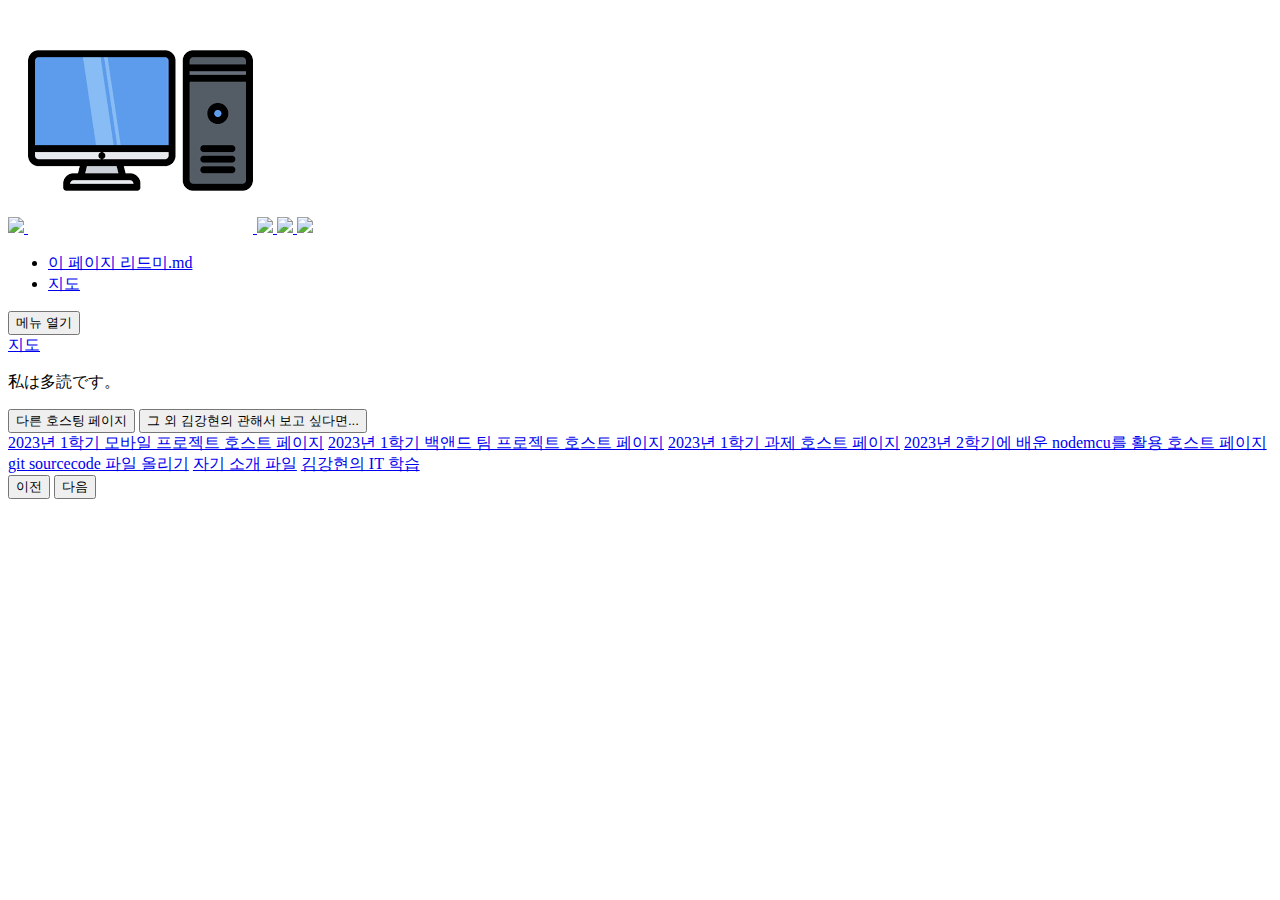
==== index.html @ 852e2959 "Create index.html" ====
<!DOCTYPE html>
<html>
  <head>
    <link rel="stylesheet" href="css/mainorothrepage.css">
    <meta chraset="utf-8">
    <meta name="viewport" content="width=device-width, initial-scale=1.0">
    <title>pratice</title>
  </head>
  <body>
    
    <!-- Image display with a hyperlink -->
    <!--학교 홈페이지로 이동시키는 코드 -->
    <a href="https://www.dit.ac.kr/kr">
      <img class="image" src="https://i.namu.wiki/i/3aLWeLRv7F_yqLovaN5TyyuQvP33rDQC1gygNpSN9efhTzBsBG4WTdTK-vZDT0vaDDLaP45do6scdbur4xk2Mg.svg"/>
    </a>
    
     <!--학과 홈페이지로 이동시키는 코드 -->
     <a href="https://www.dit.ac.kr/cs/">
      <img class="image" src="[data-uri]"/>
    </a>
    
   <!--해당 호스팅 페이지 github 레파지토리로 이동시키는 코드 -->
    <a href="https://github.com/do04200611/CORODOVA/tree/main">
      <img class="image" src="https://github.githubassets.com/images/modules/logos_page/GitHub-Mark.png"/>
    </a>
    
   <!--해당 호스팅 페이지 github로 이동시키는 코드 -->
    <a href="https://github.com/do04200611">
      <img class="image" src="https://github.githubassets.com/images/modules/logos_page/GitHub-Mark.png"/>
    </a>
      <!--김강현의 IT 학습 체널로 이동시키는 코드 -->
      <a href="https://www.youtube.com/channel/UC484ZJMavtoPOI4ey-HFdCA">
        <img  class="image" src="https://i.pinimg.com/originals/24/24/12/242412a32af5cca3cb114cfee0cd3d8b.png"/>
      </a>

    <div class="menu-bar">
      <ul>
          <li><a href="README.md">이 페이지 리드미.md</a></li>
          <li><a href="map/index.html">지도</a></li>
      </ul>
  </div>

    <button id="menu-button">메뉴 열기</button>
    <div class="hidden vertical menu">
       <li><a href="map/index.html">지도</a></li>
    </div>

    <p id="changingText">私は多読です。</p>

     
  
      <div class="vertical-menu">
        <div class="button-row">
          <button class="hostingpagebutton" id="toggleButton1">다른 호스팅 페이지</button>
          <button class="hostingpagebutton" id="toggleButton2">그 외 김강현의 관해서 보고 싶다면...</button>
        </div>
      </div>

    <!--호스팅페이지로 이동하는 코드 -->
    <div class="hidden" id="hiddenButtons1">
      <a href="https://do04200611.github.io/MobilePorjectReport/" class="button">2023년 1학기 모바일 프로젝트 호스트 페이지</a>
      <a href="https://do04200611.github.io/BackEndTeamProject/" class="button">2023년 1학기 백앤드 팀 프로젝트 호스트 페이지</a>
      <a href="https://do04200611.github.io/JavaScript/" class="button">2023년 1학기 과제 호스트 페이지</a>
      <a href="https://do04200611.github.io/arduino/" class="button">2023년 2학기에 배운 nodemcu를 활용 호스트 페이지</a>
    </div>
    
    <div class="hidden" id="hiddenButtons2">
     <a href="https://www.canva.com/design/DAFuYuBgZUs/s-JmJg43upgSn_3hA5ckbg/edit" class="button">git sourcecode 파일 올리기</a>
       <a href="https://www.canva.com/design/DAFvPmStsCI/cBO4v45eb89npMEg7qsFoQ/edit" class="button">자기 소개 파일</a>
       <a href="https://www.youtube.com/channel/UC484ZJMavtoPOI4ey-HFdCA" class="button">김강현의 IT 학습</a>
    </div>

    <div id="player">
    </div>

    <div class="vertical-menu">
    <div class="button-row">
      <button id="previousButton">이전</button>
      <script src="https://www.youtube.com/iframe_api"></script>
      <button id="nextButton">다음</button>
    </div>
    </div>
    
    <script type="text/javascript" src="script/script.js"></script> 
    </body>
</html>
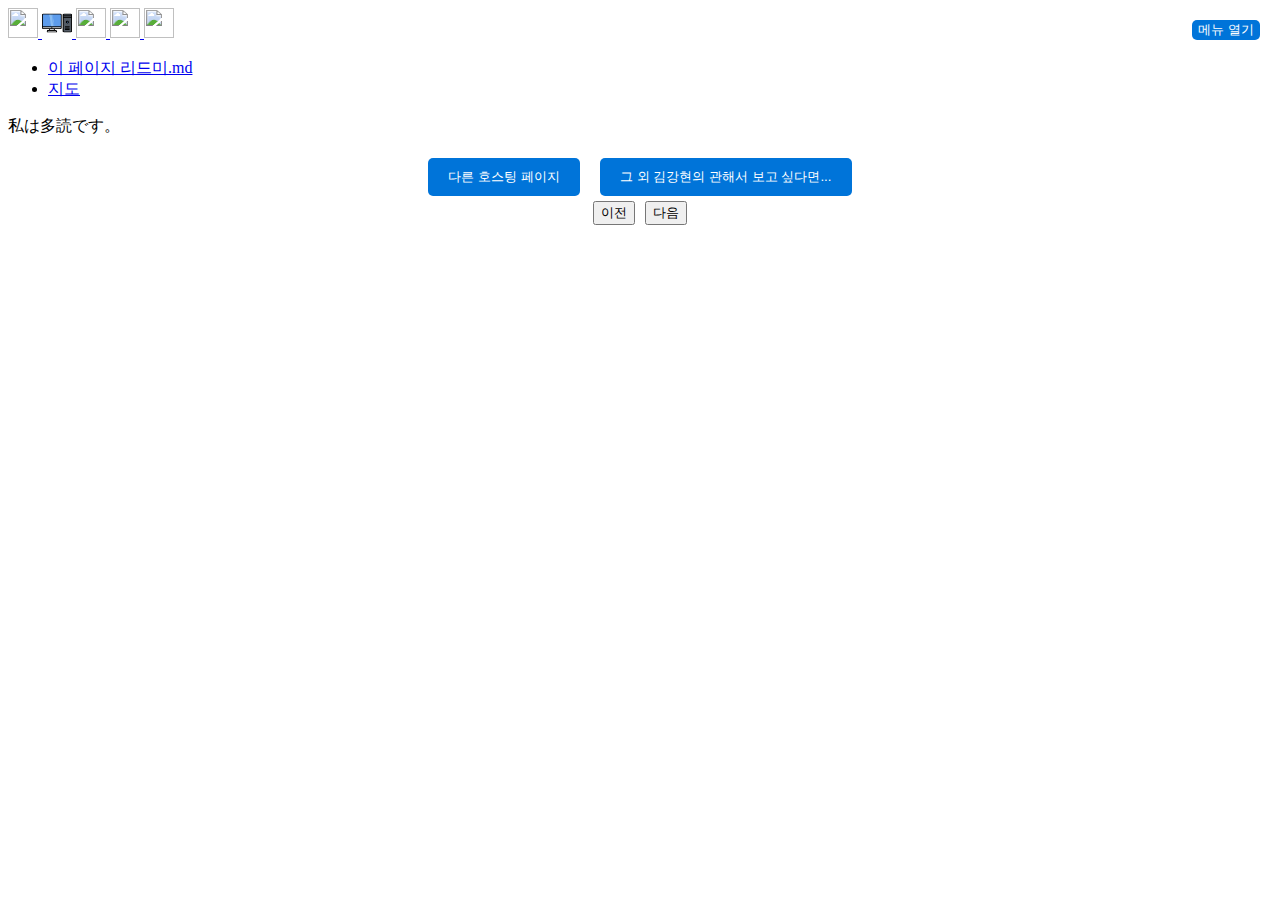
==== commit f255778a: "Update index.html" ====
--- a/index.html
+++ b/index.html
@@ -1,7 +1,7 @@
 <!DOCTYPE html>
 <html>
   <head>
-    <link rel="stylesheet" href="css/mainorothrepage.css">
+    <link rel="stylesheet" href="index.css">
     <meta chraset="utf-8">
     <meta name="viewport" content="width=device-width, initial-scale=1.0">
     <title>pratice</title>
@@ -81,6 +81,6 @@
     </div>
     </div>
     
-    <script type="text/javascript" src="script/script.js"></script> 
+    <script type="text/javascript" src="index.js"></script> 
     </body>
 </html>
--- a/index.css
+++ b/index.css
@@ -0,0 +1,113 @@
+/* CSS for button styling */
+/*버튼 스타일을 지정한 코드*/
+  .button {
+  display: inline-block;
+  padding: 10px 20px;
+  background-color: #0074d9; /* Button background color */
+  color: #fff; /* Button text color */
+  text-decoration: none;
+  border: none;
+  border-radius: 5px;
+  margin: 5px;
+  cursor: pointer;
+}
+ .button:hover {
+  background-color: #99ffcc; /* Change background color on hover */
+  cursor: pointer; /* Change cursor style on hover */
+}
+.vertical-menu {
+  display: flex;
+  flex-direction: column;
+  align-items: center;
+}
+
+/*호스팅 페이지로 가는 버튼을 보여주는 코드*/
+.hostingpagebutton{
+   display: inline-block;
+  padding: 10px 20px;
+  background-color: #0074d9; /* Button background color */
+  color: #fff; /* Button text color */
+  text-decoration: none;
+  border: none;
+  border-radius: 5px;
+  margin: 5px;
+  cursor: pointer;
+  display: flex;
+  flex-direction: column;
+  align-items: center;
+}
+.hostingpagebutton:hover {
+  background-color: #99ffcc; /* Change background color on hover */
+  cursor: pointer; /* Change cursor style on hover */
+}
+
+/*이미지 스타일을 지정하는 코드*/
+.image {
+  width: 30px; /* 이미지의 폭을 30px로 설정 */
+  height: 30px; /* 이미지의 높이를 30px로 설정 */
+}
+ .image:hover {
+  background-color: #99ffcc; /* Change background color on hover */
+  cursor: pointer; /* Change cursor style on hover */
+}
+
+.myimage{
+  width: 70px; /* 이미지의 폭을 70px로 설정 */
+  height: 70px; /* 이미지의 높이를 70px로 설정 */
+}
+/* 추가한 CSS 스타일 */
+body {
+  transition: background-color 1s;
+}
+.button-row {
+  display: flex;
+  align-items: center;
+  gap: 10px; /* 버튼 사이의 간격을 조절하려면 여기서 설정 */
+}
+
+/*실험*/
+/* .hidden 클래스는 초기에 숨깁니다. */
+.hidden {
+  display: none;
+}
+
+/* .vertical 클래스는 메뉴의 스타일을 정의합니다. */
+.vertical.menu {
+  position: fixed;
+  top: 0;
+  right: -250px; /* 오른쪽에 숨겨진 상태 */
+  width: 250px; /* 메뉴의 폭 */
+  height: 100%;
+  background-color: #333; /* 메뉴의 배경 색상 */
+  transition: right 0.3s; /* 오른쪽 위치 변경에 대한 전환 효과 */
+}
+
+/* 메뉴 항목 스타일링 (필요에 따라 수정 가능) */
+.vertical.menu a {
+  padding: 10px;
+  display: block;
+  color: #fff;
+  text-decoration: none;
+  transition: background-color 0.3s;
+}
+
+.vertical.menu a:hover {
+  background-color: #555;
+}
+
+/* 메뉴 열기 버튼 스타일링 (필요에 따라 수정 가능) */
+#menu-button {
+  position: fixed;
+  top: 20px;
+  right: 20px;
+  background-color: #0074d9;
+  color: #fff;
+  border: none;
+  border-radius: 5px;
+  cursor: pointer;
+  z-index: 1; /* 메뉴 버튼을 최상위로 배치 */
+}
+
+#menu-button:hover {
+  background-color: #99ffcc;
+}
